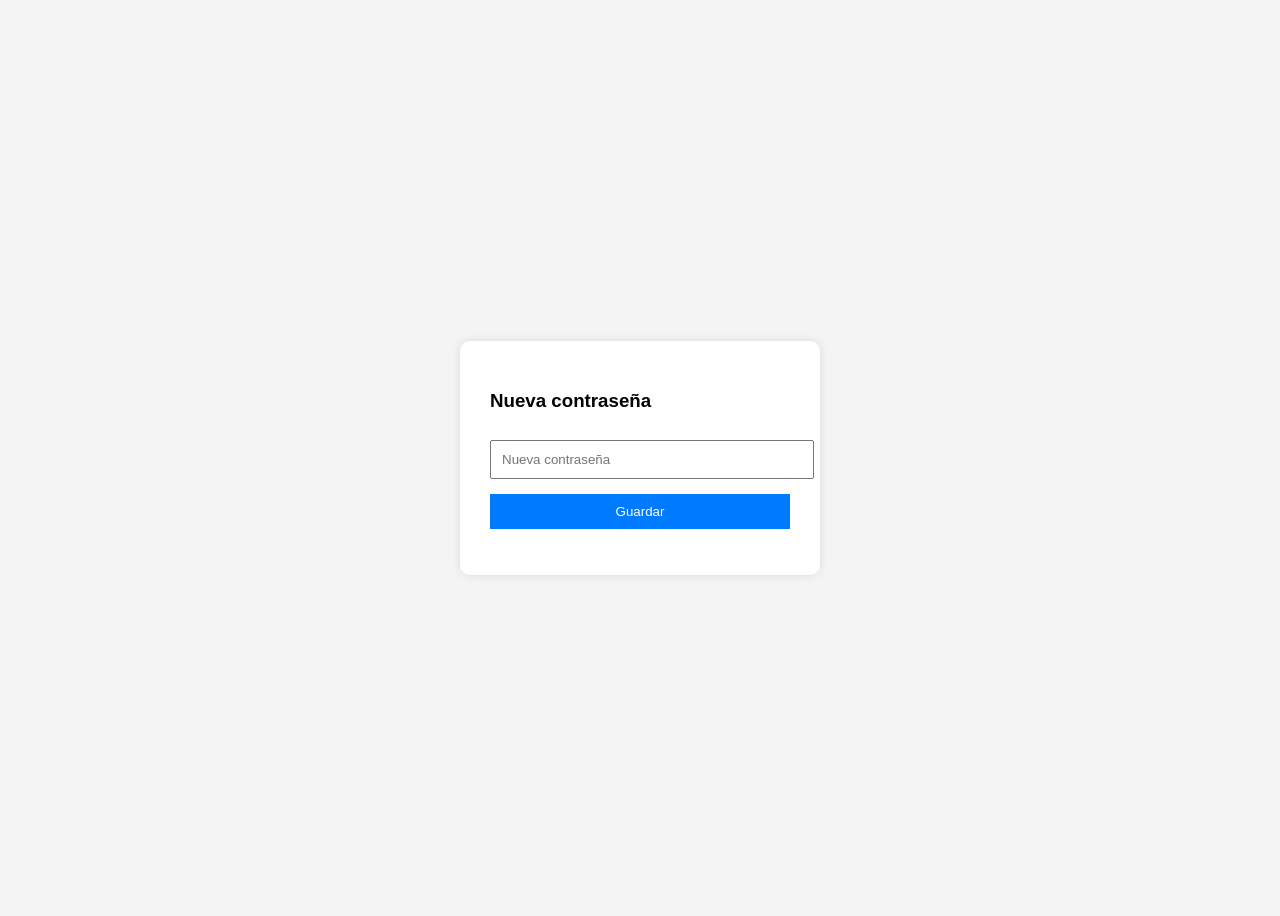
==== reset-password.html @ e17817dd "fix reset password frontend" ====
<!DOCTYPE html>
<html lang="es">
<head>
    <meta charset="UTF-8">
    <title>Restablecer contraseña</title>
    <style>
        body {
            font-family: Arial;
            background: #f4f4f4;
            display: flex;
            justify-content: center;
            align-items: center;
            height: 100vh;
        }
        .box {
            background: white;
            padding: 30px;
            border-radius: 10px;
            box-shadow: 0 0 10px rgba(0,0,0,0.1);
            width: 300px;
        }
        input {
            width: 100%;
            padding: 10px;
            margin-top: 10px;
        }
        button {
            margin-top: 15px;
            padding: 10px;
            width: 100%;
            background: #007bff;
            color: white;
            border: none;
            cursor: pointer;
        }
    </style>
</head>
<body>

<div class="box">
    <h3>Nueva contraseña</h3>
    <input type="password" id="password" placeholder="Nueva contraseña">
    <button onclick="cambiarPassword()">Guardar</button>
    <p id="mensaje"></p>
</div>

<script>
    const API_URL = "https://backend-marmotech-production.up.railway.app";

    // Obtener token de la URL
    const params = new URLSearchParams(window.location.search);
    const token = params.get("token");

    console.log("TOKEN:", token);

    async function cambiarPassword() {
    try {
        const nuevaPassword = document.getElementById("password").value;

        if (!nuevaPassword) {
            document.getElementById("mensaje").innerText = "Ingresa una contraseña ❌";
            return;
        }

        const res = await fetch(`${API_URL}/reset-password`, {
            method: "POST",
            headers: {
                "Content-Type": "application/json"
            },
            body: JSON.stringify({
                token,
                nuevaPassword
            })
        });

        const data = await res.json();

        
        if (!data.success) {
            document.getElementById("mensaje").innerText = data.mensaje || "Error ❌";
            return;
        }

       
        document.getElementById("mensaje").innerText = data.mensaje;

        setTimeout(() => {
            window.location.href = "/login.html";
        }, 2000);

    } catch (error) {
        console.error(error);
        document.getElementById("mensaje").innerText = "Error del servidor ❌";
    }
}
</script>

</body>
</html>
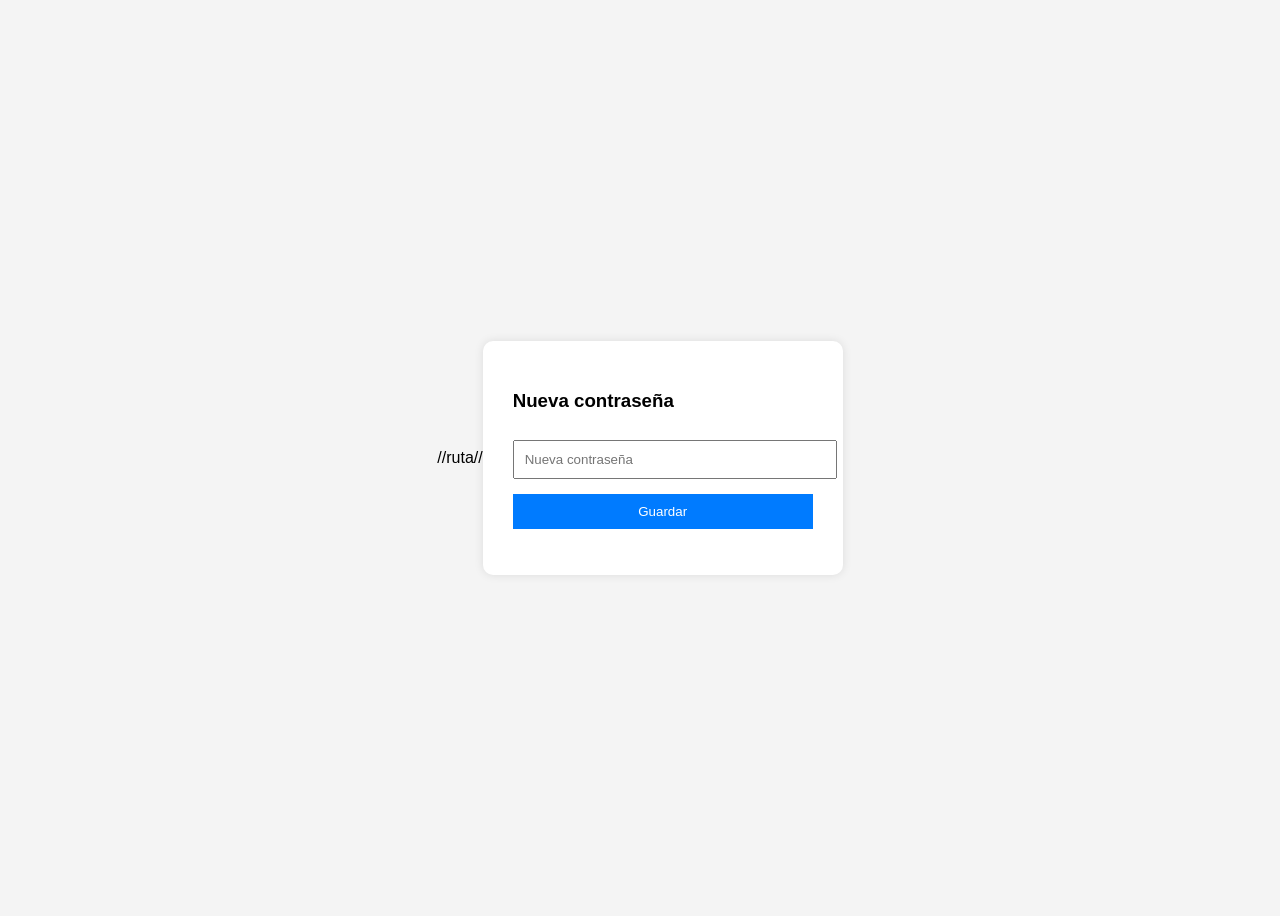
==== commit bdbd6f16: "update frontend fix}" ====
--- a/reset-password.html
+++ b/reset-password.html
@@ -37,6 +37,7 @@
 </head>
 <body>
 
+//ruta//
 <div class="box">
     <h3>Nueva contraseña</h3>
     <input type="password" id="password" placeholder="Nueva contraseña">
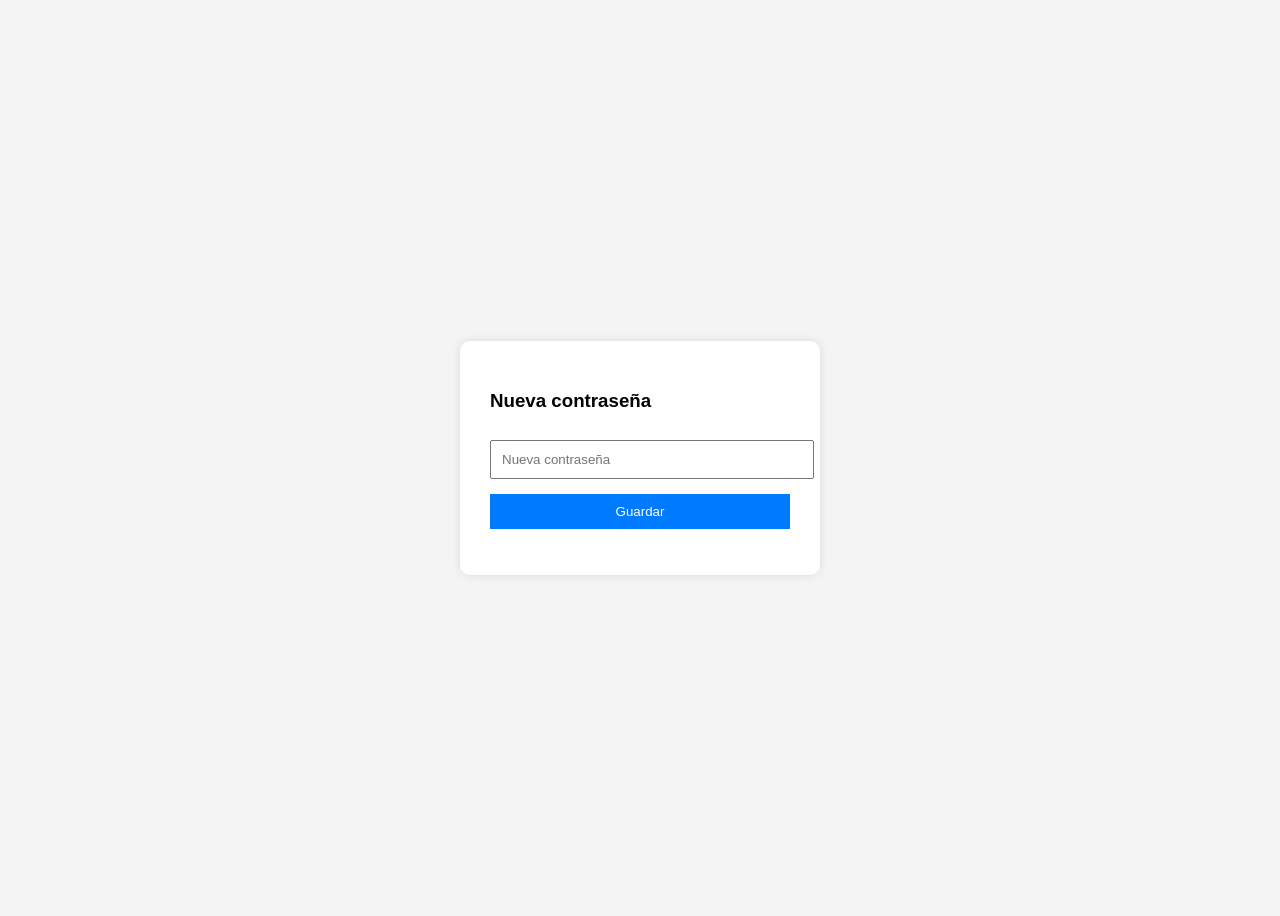
==== commit 21eb0be1: "update" ====
--- a/reset-password.html
+++ b/reset-password.html
@@ -37,7 +37,7 @@
 </head>
 <body>
 
-//ruta//
+
 <div class="box">
     <h3>Nueva contraseña</h3>
     <input type="password" id="password" placeholder="Nueva contraseña">
